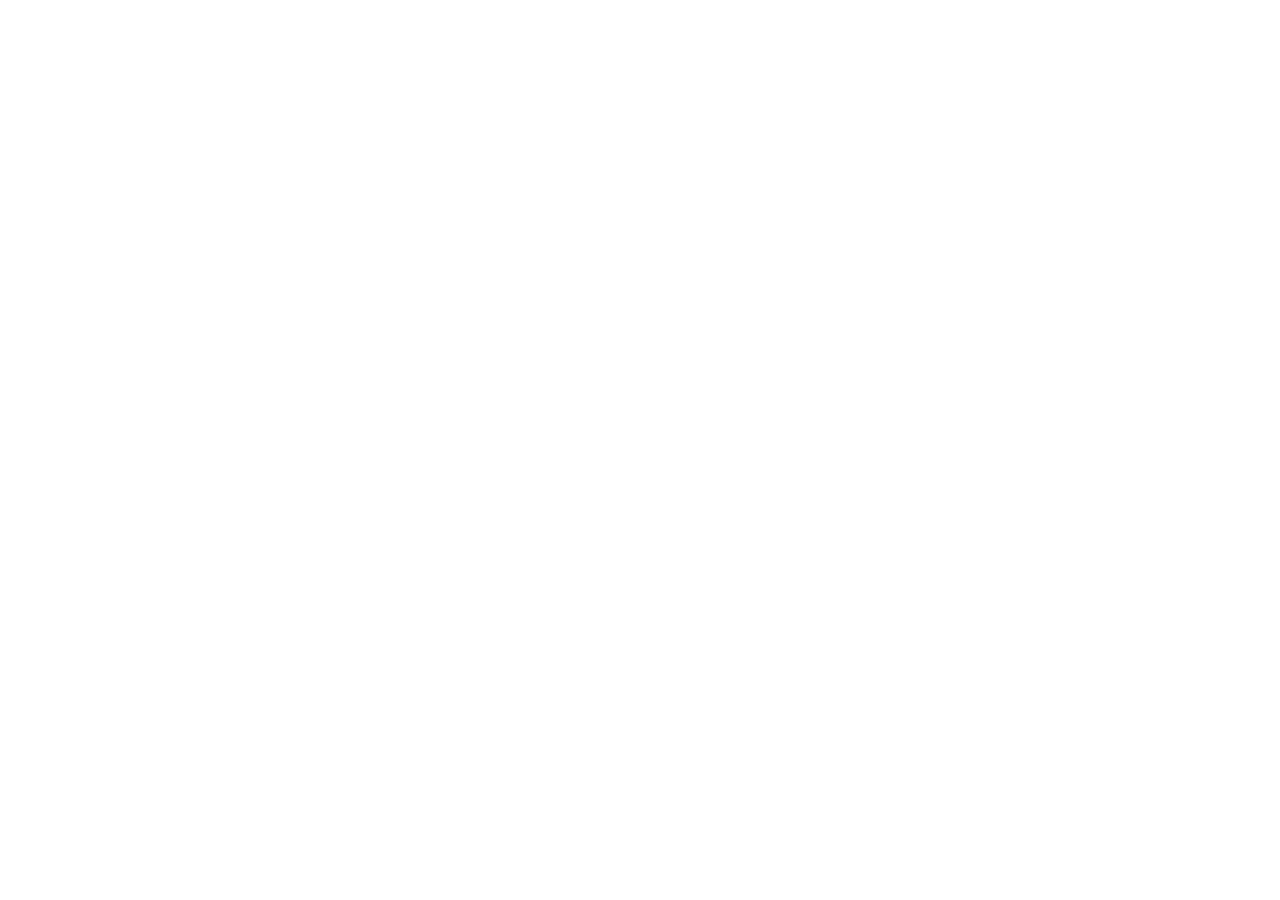
==== Index.html @ ef24d044 "Add files via upload" ====
<!DOCTYPE html>
<html lang="en">
<head>
    <meta charset="UTF-8">
    <meta name="viewport" content="width=device-width, initial-scale=1.0">
    <title>Komentar Personal Website</title>
</head>
<body>
    
</body>
</html>
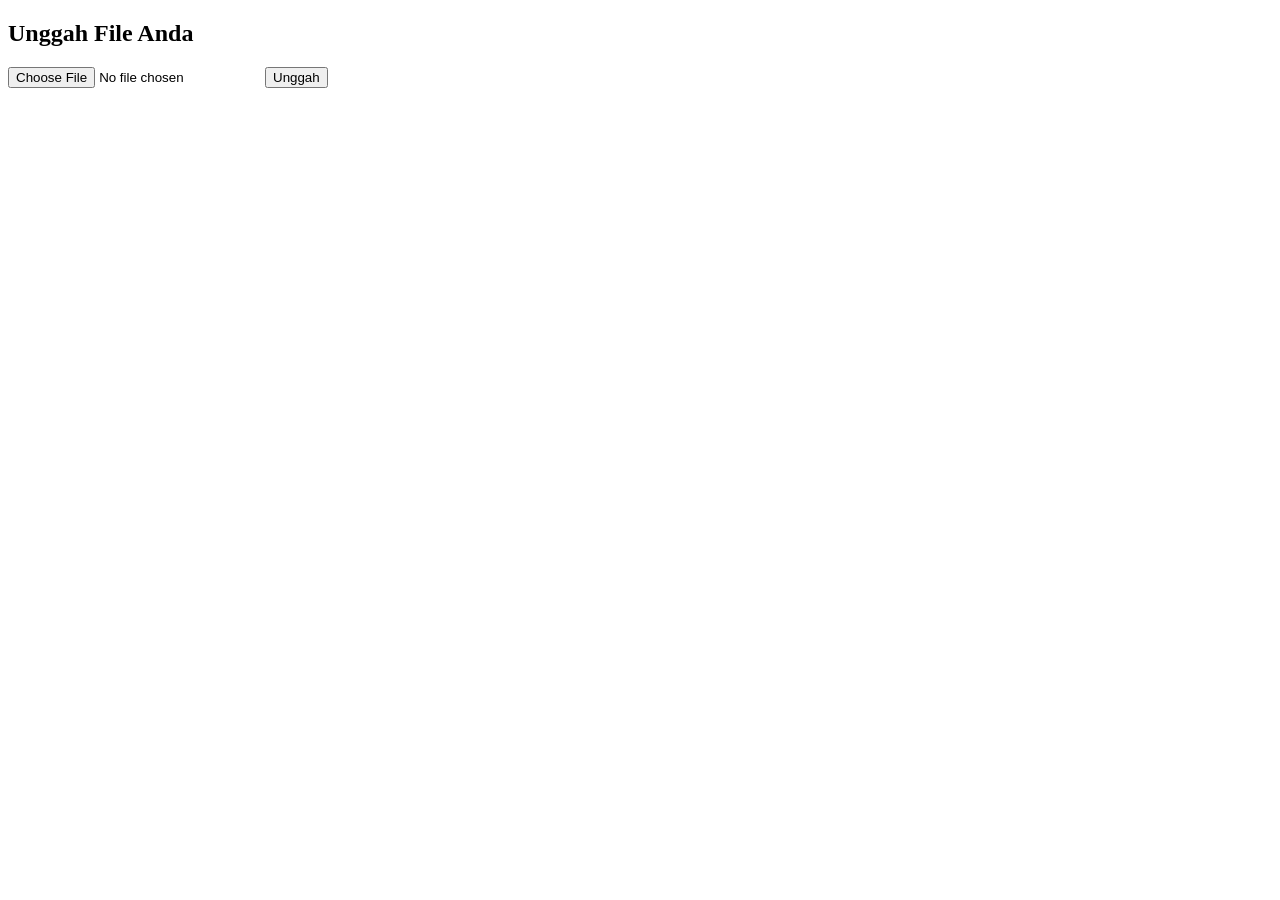
==== commit 86284279: "Add files via upload" ====
--- a/Index.html
+++ b/Index.html
@@ -1,11 +1,46 @@
 <!DOCTYPE html>
-<html lang="en">
+<html lang="id">
 <head>
     <meta charset="UTF-8">
     <meta name="viewport" content="width=device-width, initial-scale=1.0">
-    <title>Komentar Personal Website</title>
+    <title>Web File Sharing</title>
 </head>
 <body>
+    <h2>Unggah File Anda</h2>
+    <input type="file" id="fileInput" />
+    <button onclick="unggahFile()">Unggah</button>
     
+    <p id="status"></p>
+
+    <script>
+        async function unggahFile() {
+            const input = document.getElementById('fileInput');
+            const statusText = document.getElementById('status');
+            
+            if (input.files.length === 0) {
+                statusText.innerText = "Pilih file terlebih dahulu!";
+                return;
+            }
+
+            const file = input.files[0];
+            statusText.innerText = "Mengunggah...";
+
+            try {
+                // Mengirim file ke API (Pages Functions) yang akan kita buat
+                const response = await fetch(`/api/upload?filename=${file.name}`, {
+                    method: 'PUT',
+                    body: file,
+                });
+
+                if (response.ok) {
+                    statusText.innerText = `Sukses! File berhasil diunggah.`;
+                } else {
+                    statusText.innerText = "Gagal mengunggah file.";
+                }
+            } catch (error) {
+                statusText.innerText = "Terjadi kesalahan jaringan.";
+            }
+        }
+    </script>
 </body>
 </html>
